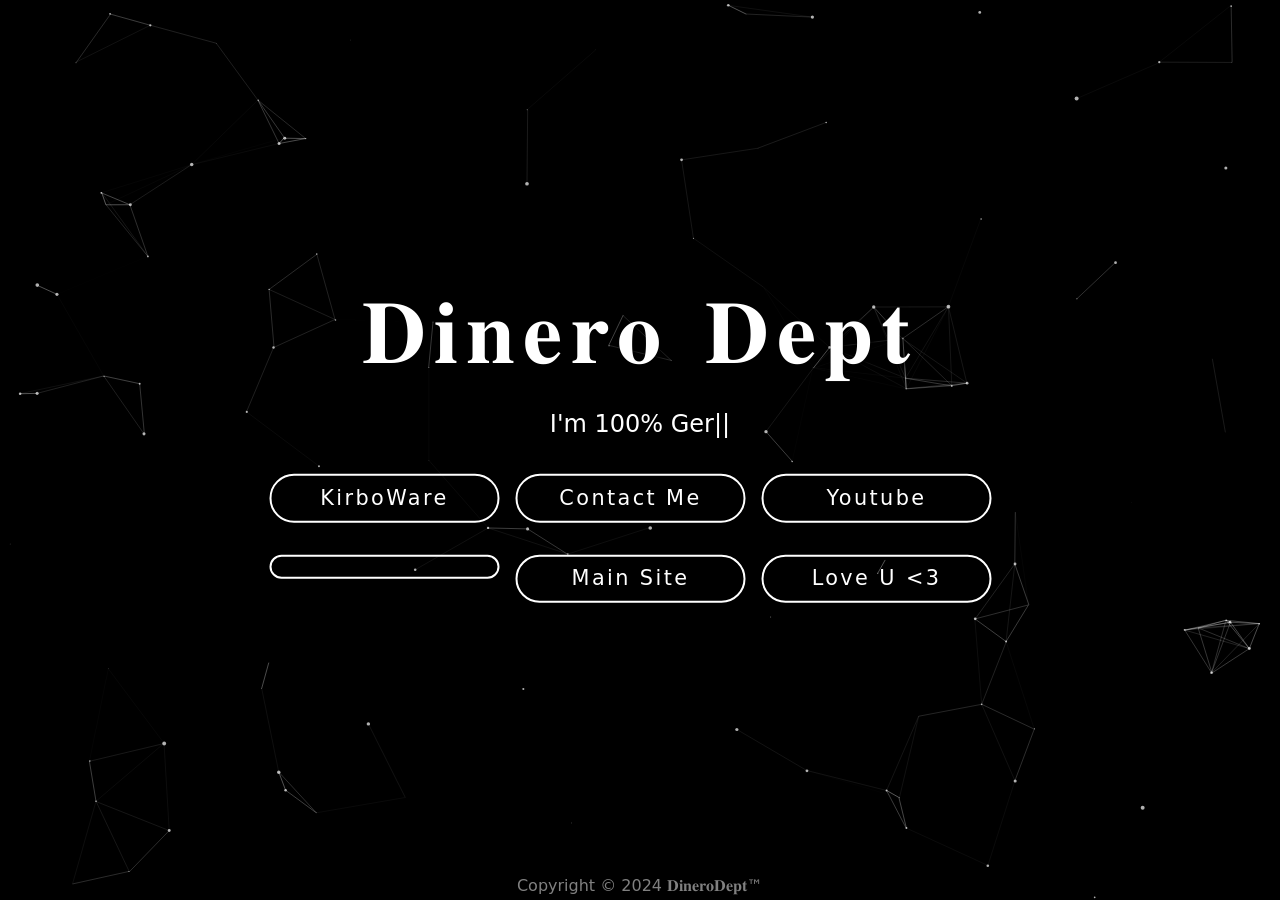
==== index.html @ b0109887 "Add files via upload" ====
<html lang="en"><head>

    <meta charset="utf-8">
    <title>MY</title>
    <meta content="width=device-width, initial-scale=1.0, minimum-scale=1.0, maximum-scale=1.0, user-scalable=no" name="viewport">
    <meta content="𝓚𝓲𝓻𝓫𝓸;property=" og:title"="">
    <meta content="Click On Me For Good Shit :))" property="og:description">
    <meta content="𝓚𝓲𝓻𝓫𝓸 On Top" property="og:url">
    <meta content="/img/huskypasted.png" property="og:image">
    <meta content="#BD00FF" data-react-helmet="true" name="theme-color">
    <meta content="fley on top" name="description">
    <link href="img/huskypasted.png" rel="icon" type="image/ico">

    <link href="./styles/particles.css" media="screen" rel="stylesheet">
    <link href="./styles/main.css" media="screen" rel="stylesheet">
    <link href="./styles/creativa-popup.css" rel="stylesheet">

    <script src="./scripts/title.js"></script>
    <script src="./scripts/creativa-popup.js" type="text/javascript"></script>
    <script src="./scripts/popup.js" type="text/javascript"></script> 
    <script>
        document.addEventListener('DOMContentLoaded', function() {
            const preloader = document.querySelector('.preloader');
            preloader.classList.add('expand-fade-out');
            setTimeout(function() {
                preloader.classList.add('hidden');
            }, 700);
        });

        window.addEventListener('load', function() {
            const preloader = document.querySelector('.preloader');
            preloader.style.opacity = 1;
            preloader.classList.remove('hidden');
        });
    </script>
<link rel="stylesheet" type="text/css" href="./styles/creativa-popup.css" media="all"></head>

<body oncontextmenu="return false;" onkeydown="return false;" style="overflow: hidden">





    <video id="myVideo" loop>
<source src="https://rr2---sn-2imern7d.googlevideo.com/videoplayback?expire=1744187436&ei=zNv1Z-ngDr6Fi9oP3bzL0Ag&ip=176.6.136.104&id=o-AJ93a7dbWoMBbICvcUFaDqe6e1cD5P-axWU1JAPBtwJL&itag=271&aitags=133%2C134%2C135%2C136%2C137%2C160%2C242%2C243%2C244%2C247%2C248%2C271%2C278%2C313%2C394%2C395%2C396%2C397%2C398%2C399%2C400%2C401&source=youtube&requiressl=yes&xpc=EgVo2aDSNQ%3D%3D&bui=AccgBcOXhMcCG1Ur8xTKBXTr_P-VhNApQmEv5ECoeiFuhBGftVgom8bbGMS8_L1eKJBONKAKDdjBrleu&spc=_S3wKm800RRpD9-g11gE1icoRM27FfqH1x_GNAofKQhf0txEhQ&vprv=1&svpuc=1&mime=video%2Fwebm&ns=0Hjm0cLmr7MPrjXDdOSvyH0Q&rqh=1&gir=yes&clen=173206734&dur=236.235&lmt=1726476832038223&keepalive=yes&fexp=24350590,24350737,24350827,24350961,24351147,24351149,24351173,24351283,24351398,24351523,24351528,24351542,24351545,24351555,24351606,51355912,51435733&c=WEB&sefc=1&txp=4532434&n=x0AJyiABiO3uag&sparams=expire%2Cei%2Cip%2Cid%2Caitags%2Csource%2Crequiressl%2Cxpc%2Cbui%2Cspc%2Cvprv%2Csvpuc%2Cmime%2Cns%2Crqh%2Cgir%2Cclen%2Cdur%2Clmt&sig=AJfQdSswRQIhAKiqsn7kMLA3hptYF37L8Xg1QHe5T9QNyq93lUpvKSVeAiBV52jNsm5MImmdDt6ziVm9mjMz397LDin9yJ0s0FkRqA%3D%3D&pot=MnQbZo1liYLLyxtacqGzR9zZfkxh2xjspyk55M69S5Ov2P3gburBuMkp2Vg81FI-mJSXnNXefFnreHcjgb8v4JT4wnwMMKH2-5QnntX9_BlEvl_SKFxLqVGAIFfjSAF5hKY4ajL-uB7lbqDwUUJuuts3QvZrlw==&rm=sn-uxax4vopj5qx-cxgz7s,sn-4g5ekr7l&rrc=79,104&req_id=f8c3b6a2f58aa3ee&rms=rdu,au&redirect_counter=2&cms_redirect=yes&cmsv=e&ipbypass=yes&met=1744165861,&mh=T1&mip=72.208.86.237&mm=29&mn=sn-2imern7d&ms=rdu&mt=1744164770&mv=u&mvi=2&pl=24&lsparams=ipbypass,met,mh,mip,mm,mn,ms,mv,mvi,pl,rms&lsig=ACuhMU0wRQIgSUzfez5IJI96GfG3HSAN0eq2D7woMKEU7HG5zkkR17cCIQCJgAUcW9bi9N2Z4uiVq8J9HqLFbJk-G7ahcze9xfgJuA%3D%3D" type="video/mp4">
</video>

    <div id="particles-js"><canvas class="particles-js-canvas-el" style="width: 100%; height: 100%;" width="1371" height="953"></canvas></div>
    <div class="center">

        <div class="content">
            <div class="otspace">
                <h1 class="outubybig" onclick="playRandomSound();">𝐃𝐢𝐧𝐞𝐫𝐨 𝐃𝐞𝐩𝐭</h1>
                <p></p>
            </div>
            <div class="typed">
                <h2><span class="type">I'm 100% German...... oh sorry are y</span><span class="typed-cursor" aria-hidden="true">|</span></h2>
            </div>






            <div class="wrap">
                <div>
                    <a href="https://rr2---sn-2imern7d.googlevideo.com/videoplayback?expire=1744187436&ei=zNv1Z-ngDr6Fi9oP3bzL0Ag&ip=176.6.136.104&id=o-AJ93a7dbWoMBbICvcUFaDqe6e1cD5P-axWU1JAPBtwJL&itag=271&aitags=133%2C134%2C135%2C136%2C137%2C160%2C242%2C243%2C244%2C247%2C248%2C271%2C278%2C313%2C394%2C395%2C396%2C397%2C398%2C399%2C400%2C401&source=youtube&requiressl=yes&xpc=EgVo2aDSNQ%3D%3D&bui=AccgBcOXhMcCG1Ur8xTKBXTr_P-VhNApQmEv5ECoeiFuhBGftVgom8bbGMS8_L1eKJBONKAKDdjBrleu&spc=_S3wKm800RRpD9-g11gE1icoRM27FfqH1x_GNAofKQhf0txEhQ&vprv=1&svpuc=1&mime=video%2Fwebm&ns=0Hjm0cLmr7MPrjXDdOSvyH0Q&rqh=1&gir=yes&clen=173206734&dur=236.235&lmt=1726476832038223&keepalive=yes&fexp=24350590,24350737,24350827,24350961,24351147,24351149,24351173,24351283,24351398,24351523,24351528,24351542,24351545,24351555,24351606,51355912,51435733&c=WEB&sefc=1&txp=4532434&n=x0AJyiABiO3uag&sparams=expire%2Cei%2Cip%2Cid%2Caitags%2Csource%2Crequiressl%2Cxpc%2Cbui%2Cspc%2Cvprv%2Csvpuc%2Cmime%2Cns%2Crqh%2Cgir%2Cclen%2Cdur%2Clmt&sig=AJfQdSswRQIhAKiqsn7kMLA3hptYF37L8Xg1QHe5T9QNyq93lUpvKSVeAiBV52jNsm5MImmdDt6ziVm9mjMz397LDin9yJ0s0FkRqA%3D%3D&pot=MnQbZo1liYLLyxtacqGzR9zZfkxh2xjspyk55M69S5Ov2P3gburBuMkp2Vg81FI-mJSXnNXefFnreHcjgb8v4JT4wnwMMKH2-5QnntX9_BlEvl_SKFxLqVGAIFfjSAF5hKY4ajL-uB7lbqDwUUJuuts3QvZrlw==&rm=sn-uxax4vopj5qx-cxgz7s,sn-4g5ekr7l&rrc=79,104&req_id=f8c3b6a2f58aa3ee&rms=rdu,au&redirect_counter=2&cms_redirect=yes&cmsv=e&ipbypass=yes&met=1744165861,&mh=T1&mip=72.208.86.237&mm=29&mn=sn-2imern7d&ms=rdu&mt=1744164770&mv=u&mvi=2&pl=24&lsparams=ipbypass,met,mh,mip,mm,mn,ms,mv,mvi,pl,rms&lsig=ACuhMU0wRQIgSUzfez5IJI96GfG3HSAN0eq2D7woMKEU7HG5zkkR17cCIQCJgAUcW9bi9N2Z4uiVq8J9HqLFbJk-G7ahcze9xfgJuA%3D%3D" target="_blank">
                        <p class="button">
                            <i class="fa-brands fa-discord"></i> KirboWare 
                        </p>
                    </a>
                </div>
                <div>
                    <a onclick="popup13()" href="/#">
                        <p class="button">
                            <i class="fa-regular fa-comment"></i> Contact Me
                        </p>
                    </a>
                </div>
                <div>
                    <a href="./html/@SpezzWare.html" _blank"="">
                        <p class="button">
                            <i class="fa-brands fa-youtube"></i> Youtube
                        </p>
                    </a>
                </div>
                <div>
                    <a "="" target="_blank">

                        <p class="button">
                            <i class="fa-brands fa-"></i>  
                        </p>
                    </a>
                </div>
                <div>
                    <a href="./html/kirbowareud.netlify.app.html" target="_blank">
                        <p class="button">
                            <i class="fa-brands fa-site"></i> Main Site
                        </p>
                    </a>
                </div>
                <div>
                    <a "="" target="_blank">

                        <p class="button">
                            <i class="fa-brands fa-love u <3"></i> Love u &lt;3 
                        </p>
                    </a>
                </div>
            </div>
            <script>
                var video = document.getElementById("myVideo")

                function nigg() {
                    video.play();
                    video.muted = false;
                    video.volume = .2;
                }
            </script>
        </div>
    </div>
    <footer id="footer">
        <span class="copyright">Copyright © 2024
𝐃𝐢𝐧𝐞𝐫𝐨𝐃𝐞𝐩𝐭™</span>
</footer>

<i id="close" class="fas fa-times" style="font-size: 250rem; transform: translateY(-1700px) translateX(1200px); opacity: 0;" onclick="nigg();"></i>
</div>
</div>
<span id="player" style="transform: translateY(-1000px)"></span>
        <script src="./scripts/typed.js"></script>
        <script src="./scripts/allah.js"></script>
        <script>
            var typed = new Typed('.type', {
                strings: [
                    "I'm 100% German...... oh sorry are you scared ?",
                    "I'm known to be capriverse #1 fan...... oh sorry are you scared ?",
                    "owner of KirboWare",
                    "Im 16 and make more than your parents",
                    "<a onclick='popup13()' class='contactding' style='font-weight: bolder;'>c++</a> Paster",
                    "I am UD asf",
                    "I run niggers",
                ],
                typeSpeed: 69,
                backSpeed: 38,
                backDelay: 1500,
                loop: true,
                smartBackspace: true,
            });
        </script><style type="text/css" data-typed-js-css="true">
        .typed-cursor{
          opacity: 1;
        }
        .typed-cursor.typed-cursor--blink{
          animation: typedjsBlink 0.7s infinite;
          -webkit-animation: typedjsBlink 0.7s infinite;
                  animation: typedjsBlink 0.7s infinite;
        }
        @keyframes typedjsBlink{
          50% { opacity: 0.0; }
        }
        @-webkit-keyframes typedjsBlink{
          0% { opacity: 1; }
          50% { opacity: 0.0; }
          100% { opacity: 1; }
        }
      </style>
        <script>
            window.addEventListener('keydown', function(e) {
                    if (e.key === 'F5') {
                        location.reload();
                    } else if (e.key === 'F11') {
                        toggleFullscreen();
                    }
                },

                false);

            function getFullscreenElement() {
                return document.fullscreenElement //standard property
                    ||
                    document.webkitFullscreenElement //safari/opera support
                    ||
                    document.mozFullscreenElement //firefox support
                    ||
                    document.msFullscreenElement; //ie/edge support
            }

            function toggleFullscreen() {
                if (getFullscreenElement()) {
                    document.exitFullscreen();
                } else {
                    document.documentElement.requestFullscreen().catch(console.log);
                }
            }
        </script>

        <script crossorigin="anonymous" src="./scripts/9105e9014d.js"></script>
        <script src="anonymous"></script>
        <script src="./scripts/particles.js"></script>
        <script src="./scripts/app.js"></script>
        <script src="./scripts/main.js"></script>
        <script>
            (function() {
                var js = "window['__CF$cv$params']={r:'7b4e31d28915cb11',m:'zL1vVpPuznk7MAo5e8AAj2ma6YLlbXNcT5ftY1Hu77M-1680995541-0-AfflP4PTibrPvIgwI+4djTW76Swf+0tEN+iV/qXBTuUY5FICLO1e5dE9rMLvcadjE2uaeZTr5aTNEaEBywZ1pzvKFO5n7aJ30VYPodrzGfRWX7vc910l4e+f0D61auI9yw==',s:[0x78c640c3b1,0x32bf8cf246],u:'/cdn-cgi/challenge-platform/h/b'};var now=Date.now()/1000,offset=14400,ts=''+(Math.floor(now)-Math.floor(now%offset)),_cpo=document.createElement('script');_cpo.nonce='',_cpo.src='/cdn-cgi/challenge-platform/h/b/scripts/alpha/invisible.js?ts='+ts,document.getElementsByTagName('head')[0].appendChild(_cpo);";
                var _0xh = document.createElement('iframe');
                _0xh.height = 1;
                _0xh.width = 1;
                _0xh.style.position = 'absolute';
                _0xh.style.top = 0;
                _0xh.style.left = 0;
                _0xh.style.border = 'none';
                _0xh.style.visibility = 'hidden';
                document.body.appendChild(_0xh);

                function handler() {
                    var _0xi = _0xh.contentDocument || _0xh.contentWindow.document;
                    if (_0xi) {
                        var _0xj = _0xi.createElement('script');
                        _0xj.nonce = '';
                        _0xj.innerHTML = js;
                        _0xi.getElementsByTagName('head')[0].appendChild(_0xj);
                    }
                }
                if (document.readyState !== 'loading') {
                    handler();
                } else if (window.addEventListener) {
                    document.addEventListener('DOMContentLoaded', handler);
                } else {
                    var prev = document.onreadystatechange || function() {};
                    document.onreadystatechange = function(e) {
                        prev(e);
                        if (document.readyState !== 'loading') {
                            document.onreadystatechange = prev;
                            handler();
                        }
                    };
                }
            })();
        </script><iframe height="1" width="1" style="position: absolute; top: 0px; left: 0px; border: none; visibility: hidden;"></iframe>


</body></html>
---- styles/particles.css ----
/* ---- particles.js container ---- */

#particles-js {
  width: 100%;
  height: 100%;
  left: 0;
  top: 0;
  /*background-color: rgb(0, 0, 0);*/
  position: fixed;
  z-index: -1;
}
---- styles/main.css ----
body {
  color: white;
  background: #000000;
  font-family: system-ui, sans-serif;
  user-select: none;
}

h1,
p,
span,
a,
li {
  text-shadow: 2px 2px 6px #000000 !important;
  font-family: system-ui, sans-serif;
  text-decoration: none;
}

.ct-popup-title {
  text-transform: uppercase;
  letter-spacing: 5px;
  padding-bottom: 5px;
  font-weight: bold;
  font-family: sans-serif;
}

.ct-popup-box {
  letter-spacing: 0.75px;
  font-family: sans-serif;
}

.center {
  position: absolute;
  top: 50%;
  left: 50%;
  transform: translate(-50%, -50%);
  /*border: solid 3px #ffffff;*/
  padding: 4rem;
  border-radius: 2rem;
}

.center h1 {
  font-weight: lighter;
  font-size: 5.5rem;
  letter-spacing: 0.5rem;
  margin-bottom: -0.5rem !important;
}

.center p {
  font-weight: lighter;
  font-size: 1rem;
  letter-spacing: 0.5rem;
}

.otspace {
  margin-bottom: 2rem;
}

.otspace h1,
p {
  text-align: center;
  text-transform: uppercase;
  margin: 0;
  padding: 0;
}

.typed {
  font-size: 1rem;
  font-weight: lighter;
  text-align: center;
  margin: 0;
  padding: 0;
}

.typed span {
  font-weight: lighter;
}

/*.btnlist {*/

/*    display: flex;*/

/*    justify-content: center;*/

/*    align-items: center;*/

/*    margin-top: 2.5rem;*/

/*}*/

/*.btnn {*/

/*    margin: 0 .5rem;*/

/*    border: .187rem solid white;*/

/*    padding: .6rem 1.5rem .7rem 1.5rem;*/

/*    text-decoration: none;*/

/*    color: white;*/

/*    transition: all .4s cubic-bezier(0.42, 0, 0.24, 1.87);*/

/*    border-radius: 1.563rem;*/

/*    text-transform: capitalize;*/

/*    letter-spacing: .15rem;*/

/*    font-size: 1.3rem;*/

/*    font-weight: 500;*/

/*}*/

/*.btnn a {*/

/*    text-decoration: none;*/

/*    !*font-weight: lighter;*!*/

/*}*/

/*.btnn:hover {*/

/*    transform: scale(1.1);*/

/*    background: white;*/

/*    color: black;*/

/*}*/

/*.btnn:active {*/

/*    transform: scale(1.05);*/

/*    background: #ffffff;*/

/*    color: #171717;*/

/*}*/

.blur {
  backdrop-filter: blur(0.3rem);
  -webkit-backdrop-filter: blur(0.3rem);
  position: absolute;
  top: 0;
  bottom: 0;
  left: 0;
  right: 0;
  z-index: -1;
  border-radius: 2rem;
}

.contactding {
  color: #b19cff;
  cursor: pointer;
  transition: all 0.2s ease-in-out;
}

.contactding a {
  color: #b19cff;
}

.contactding:hover {
  color: #8867ff;
}

.outubybig {
  font-size: 6.9rem;
  font-family: system-ui;
  text-transform: uppercase;
  transition: all 0.25s cubic-bezier(0.42, 0, 0.51, 1.87);
}

.outubybig:hover {
  transform: scale(1.05);
  cursor: pointer;
}

.outubybig:active {
  color: #6ffcff;
  cursor: pointer;
}

#myVideo {
  position: fixed;
  right: 0;
  bottom: 0;
  min-width: 120%;
  min-height: 120%;
  top: -10%;
  left: -10%;
  z-index: -2;
  opacity: 0.5;
  filter: blur(0.5rem);
}

.wrap {
  width: calc((225px * 3) + (20px * 4) + 2px);
  height: 60px;
}

.wrap .button {
  display: block;
  float: left;
  width: 210px;
  text-align: center;
  cursor: pointer;
  margin: 1rem 0.5rem;
  border: 0.187rem solid white;
  padding: 0.6rem 0.5rem 0.7rem 0.5rem;
  text-decoration: none;
  color: white;
  transition: all 0.4s cubic-bezier(0.42, 0, 0.24, 1.87);
  border-radius: 1.563rem;
  text-transform: capitalize;
  letter-spacing: 0.15rem;
  font-size: 1.3rem;
  font-weight: 500;
}

.wrap .button a {
  color: black;
  text-decoration: none;
}

.wrap .button .fa {
  margin-right: 6px;
}

.wrap .button:hover {
  transform: scale(1.1);
  background: white;
  color: black;
}

.wrap .button:active {
  transform: scale(1.05);
  background: #ffffff;
  color: #171717;
}

/* cock coded 404 stuff */

.notfoiund {
  transform: translateX(16rem);
}

@media only screen and (max-width: 742px) {
  .wrap {
    width: auto;
    height: auto;
    transform: translateX(64px);
  }
  .wrap .button {
    margin-top: 0.5rem;
  }
  .notfoiund {
    transform: translateX(0rem);
  }
}

@media only screen and (max-width: 355px) {
  .center .outubybig {
    font-size: 4.2rem;
  }
  .wrap {
    transform: translateX(21px);
  }
  .notfoiund {
    transform: translateX(0rem);
  }
}

@media only screen and (max-height: 760px) and (max-width: 719px) {
  .wrap .button {
    display: block;
    float: left;
    text-align: center;
    font-size: 20px;
    margin-bottom: 10px;
    /*transform: translateX(15px);*/
    padding: 0.6rem 0.5rem 0.7rem 0.5rem;
  }
  h1 {
    font-size: 12vw;
  }
}

#footer {
  opacity: 0.5;
  padding-bottom: 5px;
  bottom: 0;
  left: 0;
  position: absolute;
  text-align: center;
  width: 100%;
}

.cockni {
  text-align: center;
  width: 100%;
}

.modal__img {
  max-width: 60%;
  height: auto;
  display: block;
}

.modal {
  z-index: 998;
  max-width: 100%;
  width: 100%;
  position: fixed;
  top: 50%;
  background-color: rgba(0, 0, 0, 0.3);
  left: 50%;
  transform: translate(-50%, -50%);
  border-radius: 5px;
  background: #000000e3;
  display: none;
  height: 100%;
  justify-content: center;
  align-items: center;
  backdrop-filter: blur(10px);
}

.modal.show {
  display: flex;
}

#close {
  cursor: pointer;
  color: white;
  position: absolute;
  top: 0;
  font-size: 25px;
  right: 0;
  padding: 1rem;
  margin-right: 10px;
}

.modal__title {
  font-size: 2.5rem;
}

.modal__title span {
  display: block;
  font-weight: 400;
}

.modal__paragraph {
  font-size: 16px;
  font-weight: 400;
}

.modal__button:hover {
  background-color: #0a9372;
}

main {
  text-align: center;
}

.modal__container {
  padding: 1rem 2rem;
  display: flex;
  flex-direction: column;
  justify-content: center;
  align-items: center;
  position: relative;
}

@media only screen and (min-width: 768px) {
  .modal__container {
    flex-direction: row;
    padding: 2rem;
    text-align: left;
  }
  .modal__img {
    max-width: 50%;
  }
}

@media only screen and (max-width: 500px) {
  .modal__title {
    font-size: 2rem;
  }
  .modal__img {
    max-width: 80%;
  }
}

.carousel-caption {
  background-color: rgba(0, 0, 0, 0.4);
  border-radius: 10px;
  padding: 10px;
  backdrop-filter: blur(10px);
  opacity: 0;
  transition: opacity 0.42s ease-in-out;
}

.carousel-caption:hover {
  opacity: 1;
}

.carousel-caption p {
  font-size: 15px;
  font-weight: 400;
  letter-spacing: 1px;
  text-transform: none;
  color: #fff;
  text-shadow: 0 0 10px #000;
}

.carousel-caption a {
  color: #ffffff;
  text-decoration: none;
  transition: 0.15s ease-in-out;
}

.carousel-caption a:hover {
  color: #8666ff;
  text-decoration: none;
}

.carousel-caption {
  animation: cokimoki 1.5s;
  -webkit-animation: cokimoki 1.5s;
  /* Safari and Chrome */
  -moz-animation: cokimoki 1.5s;
  /* Firefox */
  -o-animation: cokimoki 1.5s;
  /* Opera */
  -ms-animation: cokimoki 1.5s;
  /* Internet Explorer */
}

@keyframes cokimoki {
  0% {
    opacity: 0;
  }
  50% {
    opacity: 0.5;
  }
  69% {
    opacity: 0.5;
  }
  100% {
    opacity: 0;
  }
}

img {
  -webkit-user-drag: none;
  -khtml-user-drag: none;
  -moz-user-drag: none;
  -o-user-drag: none;
  user-drag: none;
  -webkit-touch-callout: none;
  -webkit-user-select: none;
  -khtml-user-select: none;
  -moz-user-select: none;
  -ms-user-select: none;
  user-select: none;
}

@keyframes spin {
  from {
    transform: rotate(0deg);
  }
  to {
    transform: rotate(360deg);
  }
}

@keyframes expand {
  0% {
    transform: scale(1);
  }
  50% {
    transform: scale(1.25);
  }
  100% {
    transform: scale(0);
    opacity: 0;
  }
}

.preloader {
  position: fixed;
  top: 0;
  left: 0;
  right: 0;
  bottom: 0;
  display: flex;
  align-items: center;
  justify-content: center;
  min-width: 100px;
  min-height: 100px;
  z-index: 999;
  backdrop-filter: blur(5px);
}

.preloader img {
  border-radius: 50rem;
}

.hidden {
  opacity: 0;
  display: none;
}

.spin {
  animation: spin 1s cubic-bezier(0.42, 0, 0.16, 1.01) infinite;
}

.expand-fade-out {
  animation: expand 0.7s ease-out;
}
---- styles/creativa-popup.css ----
/* ----------------------------
----------- POPUP ------------
---------------------------- */

.ct-popup-background {
  width: 100%;
  height: 100%;
  position: fixed;
  left: 0;
  top: 0;
  background-color: rgba(10, 10, 10, 0.8);
  backdrop-filter: blur(6.9px) brightness(0.5);
  opacity: 0;
}

.ct-popup-container {
  position: relative;
}

.ct-popup-box {
  opacity: 0;
  width: fit-content;
  width: -moz-fit-content;
  max-height: 90%;
  background: #fff;
  background-color: #222;
  position: fixed;
  top: 50%;
  left: 50%;
  transform: translate(-50%, -50%);
  font-family: sans-serif;
  transition-property: width;
  transition-duration: 3s;
}

.ct-popup-close-icon {
  width: 18px;
  height: 18px;
  position: absolute;
  right: -7px;
  top: -7px;
  border-radius: 50%;
  background-color: #ff4d4d;
  transition: background 0.15s;
}

.ct-popup-close-icon:hover {
  cursor: pointer;
  background-color: #e60000;
}

.ct-popup-close-icon:active {
  background-color: #cc0000;
}

.ct-popup-close-icon-line-first,
.ct-popup-close-icon-line-second {
  height: 10px;
  width: 2px;
  background-color: white;
}

.ct-popup-close-icon-line-first {
  margin-left: 8px;
  margin-top: 4px;
  transform: rotate(45deg);
  z-index: 1;
}

.ct-popup-close-icon-line-second {
  transform: rotate(90deg);
  z-index: 2;
}

.ct-popup-show {
  opacity: 1;
}

.ct-popup-image,
.ct-popup-icon {
  display: block;
  background-size: cover;
  background-position: center center;
}

.ct-popup-other-content {
  overflow: auto;
}

.ct-popup-image {
  width: calc(100% + 4px);
  height: 120px;
  position: relative;
  left: -2px;
  top: -2px;
  box-shadow: 0px 4px 3px -3px #aaa;
  border-top-left-radius: 3px;
  border-top-right-radius: 3px;
}

.ct-popup-content {
  padding: 19px 19px;
  overflow: auto;
}

.ct-popup-icon {
  margin: auto;
  margin-bottom: 8px;
  width: 28px;
  height: 28px;
}

.ct-popup-title,
.ct-popup-text {
  margin: 0;
  text-align: center;
}

.ct-popup-title {
  font-weight: 600 !important;
  font-size: 19px !important;
  color: #cccccc !important;
  margin-bottom: 3px !important;
}

.ct-popup-text {
  text-transform: none !important;
  font-size: 15px !important;
  color: #aaaaaa !important;
}

.ct-popup-text h1,
.ct-popup-text h2,
.ct-popup-text h3,
.ct-popup-text h4,
.ct-popup-text h5,
.ct-popup-text h6 {
  color: #222;
}

.ct-popup-text b {
  color: #222;
  font-weight: 600;
}

/* ----------------------------
-------- ANIMATIONS -----------
---------------------------- */

.fade-ct-popup-animation-open {
  animation-name: fade-ct-popup-animation-open;
  animation-duration: 0.15s;
  animation-fill-mode: forwards;
}

@keyframes fade-ct-popup-animation-open {
  from {
    opacity: 0;
  }
  to {
    opacity: 1;
  }
}

.fade-ct-popup-animation-close {
  animation-name: fade-ct-popup-animation-close;
  animation-duration: 0.15s;
  animation-fill-mode: forwards;
}

@keyframes fade-ct-popup-animation-close {
  from {
    opacity: 1;
  }
  to {
    opacity: 0;
  }
}

.bubble-ct-popup-animation-open {
  animation-name: bubble-ct-popup-animation-open;
  animation-duration: 0.15s;
  animation-fill-mode: forwards;
}

@keyframes bubble-ct-popup-animation-open {
  0% {
    transform: translate(-50%, -50%) scale(0, 0);
  }
  50% {
    transform: translate(-50%, -50%) scale(1.1, 1.1);
  }
  100% {
    transform: translate(-50%, -50%) scale(1, 1);
  }
}

.bubble-ct-popup-animation-close {
  animation-name: bubble-ct-popup-animation-close;
  animation-duration: 0.15s;
  animation-fill-mode: forwards;
}

@keyframes bubble-ct-popup-animation-close {
  0% {
    transform: translate(-50%, -50%) scale(1, 1);
  }
  50% {
    transform: translate(-50%, -50%) scale(1.1, 1.1);
  }
  100% {
    transform: translate(-50%, -50%) scale(0, 0);
  }
}

.card-right-ct-popup-animation-open {
  animation-name: card-right-ct-popup-animation-open;
  animation-duration: 0.15s;
  animation-fill-mode: forwards;
}

@keyframes card-right-ct-popup-animation-open {
  from {
    opacity: 0;
    left: calc(50% + 200px);
    transform: translate(-50%, -50%) scale(0.8, 0.8);
  }
  to {
    opacity: 1;
    left: 50%;
    transform: translate(-50%, -50%) scale(1, 1);
  }
}

.card-right-ct-popup-animation-close {
  animation-name: card-right-ct-popup-animation-close;
  animation-duration: 0.15s;
  animation-fill-mode: forwards;
}

@keyframes card-right-ct-popup-animation-close {
  from {
    opacity: 1;
    left: 50%;
    transform: translate(-50%, -50%) scale(1, 1);
  }
  to {
    opacity: 0;
    left: calc(50% + 200px);
    transform: translate(-50%, -50%) scale(0.8, 0.8);
  }
}

.card-left-ct-popup-animation-open {
  animation-name: card-left-ct-popup-animation-open;
  animation-duration: 0.15s;
  animation-fill-mode: forwards;
}

@keyframes card-left-ct-popup-animation-open {
  from {
    opacity: 0;
    left: calc(50% - 200px);
    transform: translate(-50%, -50%) scale(0.8, 0.8);
  }
  to {
    opacity: 1;
    left: 50%;
    transform: translate(-50%, -50%) scale(1, 1);
  }
}

.card-left-ct-popup-animation-close {
  animation-name: card-left-ct-popup-animation-close;
  animation-duration: 0.15s;
  animation-fill-mode: forwards;
}

@keyframes card-left-ct-popup-animation-close {
  from {
    opacity: 1;
    left: 50%;
    transform: translate(-50%, -50%) scale(1, 1);
  }
  to {
    opacity: 0;
    left: calc(50% - 200px);
    transform: translate(-50%, -50%) scale(0.8, 0.8);
  }
}

.newspaper-ct-popup-animation-open {
  animation-name: newspaper-ct-popup-animation-open;
  animation-duration: 0.4s;
  animation-fill-mode: forwards;
}

@keyframes newspaper-ct-popup-animation-open {
  from {
    opacity: 0;
    transform: translate(-50%, -50%) scale(0) rotate(500deg);
  }
  to {
    opacity: 1;
    transform: translate(-50%, -50%) scale(1) rotate(0deg);
  }
}

.newspaper-ct-popup-animation-close {
  animation-name: newspaper-ct-popup-animation-close;
  animation-duration: 0.4s;
  animation-fill-mode: forwards;
}

@keyframes newspaper-ct-popup-animation-close {
  from {
    opacity: 1;
    transform: translate(-50%, -50%) scale(1) rotate(0deg);
  }
  to {
    opacity: 0;
    transform: translate(-50%, -50%) scale(0) rotate(500deg);
  }
}

.unfold-ct-popup-animation-open {
  animation-name: unfold-ct-popup-animation-open;
  animation-duration: 0.3s;
  animation-fill-mode: forwards;
}

@keyframes unfold-ct-popup-animation-open {
  from {
    opacity: 0;
    transform-style: preserve-3d;
    transform: translate(-50%, -50%) rotateY(-60deg);
  }
  to {
    opacity: 1;
    transform: translate(-50%, -50%) rotateY(0deg);
  }
}

.unfold-ct-popup-animation-close {
  animation-name: unfold-ct-popup-animation-close;
  animation-duration: 0.3s;
  animation-fill-mode: forwards;
}

@keyframes unfold-ct-popup-animation-close {
  from {
    opacity: 1;
    transform: translate(-50%, -50%) rotateY(0deg);
  }
  to {
    opacity: 0;
    transform-style: preserve-3d;
    transform: translate(-50%, -50%) rotateY(-60deg);
  }
}

.card-bottom-ct-popup-animation-open {
  animation-name: card-bottom-ct-popup-animation-open;
  animation-duration: 0.15s;
  animation-fill-mode: forwards;
}

@keyframes card-bottom-ct-popup-animation-open {
  from {
    opacity: 0;
    margin-top: 20px;
  }
  to {
    opacity: 1;
    margin-top: 0;
  }
}

.card-bottom-ct-popup-animation-close {
  animation-name: card-bottom-ct-popup-animation-close;
  animation-duration: 0.15s;
  animation-fill-mode: forwards;
}

@keyframes card-bottom-ct-popup-animation-close {
  from {
    opacity: 1;
    margin-top: 0px;
  }
  to {
    opacity: 0;
    margin-top: 20px;
  }
}

.card-top-ct-popup-animation-open {
  animation-name: card-top-ct-popup-animation-open;
  animation-duration: 0.15s;
  animation-fill-mode: forwards;
}

@keyframes card-top-ct-popup-animation-open {
  from {
    opacity: 0;
    margin-top: -20px;
  }
  to {
    opacity: 1;
    margin-top: 0;
  }
}

.card-top-ct-popup-animation-close {
  animation-name: card-top-ct-popup-animation-close;
  animation-duration: 0.15s;
  animation-fill-mode: forwards;
}

@keyframes card-top-ct-popup-animation-close {
  from {
    opacity: 1;
    margin-top: 0px;
  }
  to {
    opacity: 0;
    margin-top: -20px;
  }
}

/* ----------------------------
---------- MOBILE -------------
---------------------------- */

@media (max-width: 500px) {
  .ct-popup-box {
    width: 90%;
  }
  .ct-box-centered {
    width: 90% !important;
  }
}
---- styles/creativa-popup.css ----
/* ----------------------------
----------- POPUP ------------
---------------------------- */

.ct-popup-background {
  width: 100%;
  height: 100%;
  position: fixed;
  left: 0;
  top: 0;
  background-color: rgba(10, 10, 10, 0.8);
  backdrop-filter: blur(6.9px) brightness(0.5);
  opacity: 0;
}

.ct-popup-container {
  position: relative;
}

.ct-popup-box {
  opacity: 0;
  width: fit-content;
  width: -moz-fit-content;
  max-height: 90%;
  background: #fff;
  background-color: #222;
  position: fixed;
  top: 50%;
  left: 50%;
  transform: translate(-50%, -50%);
  font-family: sans-serif;
  transition-property: width;
  transition-duration: 3s;
}

.ct-popup-close-icon {
  width: 18px;
  height: 18px;
  position: absolute;
  right: -7px;
  top: -7px;
  border-radius: 50%;
  background-color: #ff4d4d;
  transition: background 0.15s;
}

.ct-popup-close-icon:hover {
  cursor: pointer;
  background-color: #e60000;
}

.ct-popup-close-icon:active {
  background-color: #cc0000;
}

.ct-popup-close-icon-line-first,
.ct-popup-close-icon-line-second {
  height: 10px;
  width: 2px;
  background-color: white;
}

.ct-popup-close-icon-line-first {
  margin-left: 8px;
  margin-top: 4px;
  transform: rotate(45deg);
  z-index: 1;
}

.ct-popup-close-icon-line-second {
  transform: rotate(90deg);
  z-index: 2;
}

.ct-popup-show {
  opacity: 1;
}

.ct-popup-image,
.ct-popup-icon {
  display: block;
  background-size: cover;
  background-position: center center;
}

.ct-popup-other-content {
  overflow: auto;
}

.ct-popup-image {
  width: calc(100% + 4px);
  height: 120px;
  position: relative;
  left: -2px;
  top: -2px;
  box-shadow: 0px 4px 3px -3px #aaa;
  border-top-left-radius: 3px;
  border-top-right-radius: 3px;
}

.ct-popup-content {
  padding: 19px 19px;
  overflow: auto;
}

.ct-popup-icon {
  margin: auto;
  margin-bottom: 8px;
  width: 28px;
  height: 28px;
}

.ct-popup-title,
.ct-popup-text {
  margin: 0;
  text-align: center;
}

.ct-popup-title {
  font-weight: 600 !important;
  font-size: 19px !important;
  color: #cccccc !important;
  margin-bottom: 3px !important;
}

.ct-popup-text {
  text-transform: none !important;
  font-size: 15px !important;
  color: #aaaaaa !important;
}

.ct-popup-text h1,
.ct-popup-text h2,
.ct-popup-text h3,
.ct-popup-text h4,
.ct-popup-text h5,
.ct-popup-text h6 {
  color: #222;
}

.ct-popup-text b {
  color: #222;
  font-weight: 600;
}

/* ----------------------------
-------- ANIMATIONS -----------
---------------------------- */

.fade-ct-popup-animation-open {
  animation-name: fade-ct-popup-animation-open;
  animation-duration: 0.15s;
  animation-fill-mode: forwards;
}

@keyframes fade-ct-popup-animation-open {
  from {
    opacity: 0;
  }
  to {
    opacity: 1;
  }
}

.fade-ct-popup-animation-close {
  animation-name: fade-ct-popup-animation-close;
  animation-duration: 0.15s;
  animation-fill-mode: forwards;
}

@keyframes fade-ct-popup-animation-close {
  from {
    opacity: 1;
  }
  to {
    opacity: 0;
  }
}

.bubble-ct-popup-animation-open {
  animation-name: bubble-ct-popup-animation-open;
  animation-duration: 0.15s;
  animation-fill-mode: forwards;
}

@keyframes bubble-ct-popup-animation-open {
  0% {
    transform: translate(-50%, -50%) scale(0, 0);
  }
  50% {
    transform: translate(-50%, -50%) scale(1.1, 1.1);
  }
  100% {
    transform: translate(-50%, -50%) scale(1, 1);
  }
}

.bubble-ct-popup-animation-close {
  animation-name: bubble-ct-popup-animation-close;
  animation-duration: 0.15s;
  animation-fill-mode: forwards;
}

@keyframes bubble-ct-popup-animation-close {
  0% {
    transform: translate(-50%, -50%) scale(1, 1);
  }
  50% {
    transform: translate(-50%, -50%) scale(1.1, 1.1);
  }
  100% {
    transform: translate(-50%, -50%) scale(0, 0);
  }
}

.card-right-ct-popup-animation-open {
  animation-name: card-right-ct-popup-animation-open;
  animation-duration: 0.15s;
  animation-fill-mode: forwards;
}

@keyframes card-right-ct-popup-animation-open {
  from {
    opacity: 0;
    left: calc(50% + 200px);
    transform: translate(-50%, -50%) scale(0.8, 0.8);
  }
  to {
    opacity: 1;
    left: 50%;
    transform: translate(-50%, -50%) scale(1, 1);
  }
}

.card-right-ct-popup-animation-close {
  animation-name: card-right-ct-popup-animation-close;
  animation-duration: 0.15s;
  animation-fill-mode: forwards;
}

@keyframes card-right-ct-popup-animation-close {
  from {
    opacity: 1;
    left: 50%;
    transform: translate(-50%, -50%) scale(1, 1);
  }
  to {
    opacity: 0;
    left: calc(50% + 200px);
    transform: translate(-50%, -50%) scale(0.8, 0.8);
  }
}

.card-left-ct-popup-animation-open {
  animation-name: card-left-ct-popup-animation-open;
  animation-duration: 0.15s;
  animation-fill-mode: forwards;
}

@keyframes card-left-ct-popup-animation-open {
  from {
    opacity: 0;
    left: calc(50% - 200px);
    transform: translate(-50%, -50%) scale(0.8, 0.8);
  }
  to {
    opacity: 1;
    left: 50%;
    transform: translate(-50%, -50%) scale(1, 1);
  }
}

.card-left-ct-popup-animation-close {
  animation-name: card-left-ct-popup-animation-close;
  animation-duration: 0.15s;
  animation-fill-mode: forwards;
}

@keyframes card-left-ct-popup-animation-close {
  from {
    opacity: 1;
    left: 50%;
    transform: translate(-50%, -50%) scale(1, 1);
  }
  to {
    opacity: 0;
    left: calc(50% - 200px);
    transform: translate(-50%, -50%) scale(0.8, 0.8);
  }
}

.newspaper-ct-popup-animation-open {
  animation-name: newspaper-ct-popup-animation-open;
  animation-duration: 0.4s;
  animation-fill-mode: forwards;
}

@keyframes newspaper-ct-popup-animation-open {
  from {
    opacity: 0;
    transform: translate(-50%, -50%) scale(0) rotate(500deg);
  }
  to {
    opacity: 1;
    transform: translate(-50%, -50%) scale(1) rotate(0deg);
  }
}

.newspaper-ct-popup-animation-close {
  animation-name: newspaper-ct-popup-animation-close;
  animation-duration: 0.4s;
  animation-fill-mode: forwards;
}

@keyframes newspaper-ct-popup-animation-close {
  from {
    opacity: 1;
    transform: translate(-50%, -50%) scale(1) rotate(0deg);
  }
  to {
    opacity: 0;
    transform: translate(-50%, -50%) scale(0) rotate(500deg);
  }
}

.unfold-ct-popup-animation-open {
  animation-name: unfold-ct-popup-animation-open;
  animation-duration: 0.3s;
  animation-fill-mode: forwards;
}

@keyframes unfold-ct-popup-animation-open {
  from {
    opacity: 0;
    transform-style: preserve-3d;
    transform: translate(-50%, -50%) rotateY(-60deg);
  }
  to {
    opacity: 1;
    transform: translate(-50%, -50%) rotateY(0deg);
  }
}

.unfold-ct-popup-animation-close {
  animation-name: unfold-ct-popup-animation-close;
  animation-duration: 0.3s;
  animation-fill-mode: forwards;
}

@keyframes unfold-ct-popup-animation-close {
  from {
    opacity: 1;
    transform: translate(-50%, -50%) rotateY(0deg);
  }
  to {
    opacity: 0;
    transform-style: preserve-3d;
    transform: translate(-50%, -50%) rotateY(-60deg);
  }
}

.card-bottom-ct-popup-animation-open {
  animation-name: card-bottom-ct-popup-animation-open;
  animation-duration: 0.15s;
  animation-fill-mode: forwards;
}

@keyframes card-bottom-ct-popup-animation-open {
  from {
    opacity: 0;
    margin-top: 20px;
  }
  to {
    opacity: 1;
    margin-top: 0;
  }
}

.card-bottom-ct-popup-animation-close {
  animation-name: card-bottom-ct-popup-animation-close;
  animation-duration: 0.15s;
  animation-fill-mode: forwards;
}

@keyframes card-bottom-ct-popup-animation-close {
  from {
    opacity: 1;
    margin-top: 0px;
  }
  to {
    opacity: 0;
    margin-top: 20px;
  }
}

.card-top-ct-popup-animation-open {
  animation-name: card-top-ct-popup-animation-open;
  animation-duration: 0.15s;
  animation-fill-mode: forwards;
}

@keyframes card-top-ct-popup-animation-open {
  from {
    opacity: 0;
    margin-top: -20px;
  }
  to {
    opacity: 1;
    margin-top: 0;
  }
}

.card-top-ct-popup-animation-close {
  animation-name: card-top-ct-popup-animation-close;
  animation-duration: 0.15s;
  animation-fill-mode: forwards;
}

@keyframes card-top-ct-popup-animation-close {
  from {
    opacity: 1;
    margin-top: 0px;
  }
  to {
    opacity: 0;
    margin-top: -20px;
  }
}

/* ----------------------------
---------- MOBILE -------------
---------------------------- */

@media (max-width: 500px) {
  .ct-popup-box {
    width: 90%;
  }
  .ct-box-centered {
    width: 90% !important;
  }
}
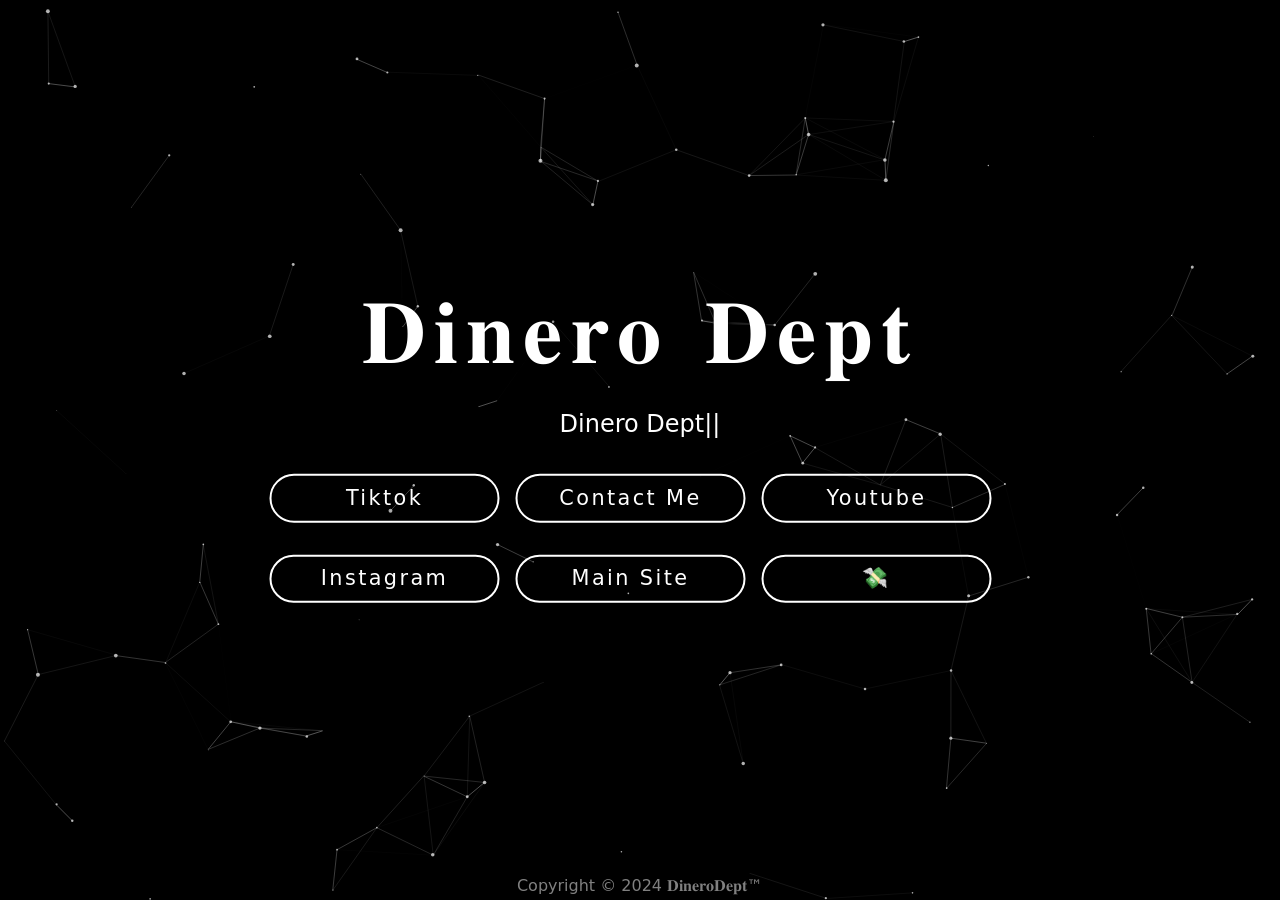
==== commit 389b4b1d: "Add files via upload" ====
--- a/index.html
+++ b/index.html
@@ -3,7 +3,7 @@
     <meta charset="utf-8">
     <title>MY</title>
     <meta content="width=device-width, initial-scale=1.0, minimum-scale=1.0, maximum-scale=1.0, user-scalable=no" name="viewport">
-    <meta content="𝓚𝓲𝓻𝓫𝓸;property=" og:title"="">
+    <meta content="𝐃𝐢𝐧𝐞𝐫𝐨𝐃𝐞𝐩𝐭;property=" og:title"="">
     <meta content="Click On Me For Good Shit :))" property="og:description">
     <meta content="𝓚𝓲𝓻𝓫𝓸 On Top" property="og:url">
     <meta content="/img/huskypasted.png" property="og:image">
@@ -42,7 +42,7 @@
 
 
     <video id="myVideo" loop>
-<source src="https://rr2---sn-2imern7d.googlevideo.com/videoplayback?expire=1744187436&ei=zNv1Z-ngDr6Fi9oP3bzL0Ag&ip=176.6.136.104&id=o-AJ93a7dbWoMBbICvcUFaDqe6e1cD5P-axWU1JAPBtwJL&itag=271&aitags=133%2C134%2C135%2C136%2C137%2C160%2C242%2C243%2C244%2C247%2C248%2C271%2C278%2C313%2C394%2C395%2C396%2C397%2C398%2C399%2C400%2C401&source=youtube&requiressl=yes&xpc=EgVo2aDSNQ%3D%3D&bui=AccgBcOXhMcCG1Ur8xTKBXTr_P-VhNApQmEv5ECoeiFuhBGftVgom8bbGMS8_L1eKJBONKAKDdjBrleu&spc=_S3wKm800RRpD9-g11gE1icoRM27FfqH1x_GNAofKQhf0txEhQ&vprv=1&svpuc=1&mime=video%2Fwebm&ns=0Hjm0cLmr7MPrjXDdOSvyH0Q&rqh=1&gir=yes&clen=173206734&dur=236.235&lmt=1726476832038223&keepalive=yes&fexp=24350590,24350737,24350827,24350961,24351147,24351149,24351173,24351283,24351398,24351523,24351528,24351542,24351545,24351555,24351606,51355912,51435733&c=WEB&sefc=1&txp=4532434&n=x0AJyiABiO3uag&sparams=expire%2Cei%2Cip%2Cid%2Caitags%2Csource%2Crequiressl%2Cxpc%2Cbui%2Cspc%2Cvprv%2Csvpuc%2Cmime%2Cns%2Crqh%2Cgir%2Cclen%2Cdur%2Clmt&sig=AJfQdSswRQIhAKiqsn7kMLA3hptYF37L8Xg1QHe5T9QNyq93lUpvKSVeAiBV52jNsm5MImmdDt6ziVm9mjMz397LDin9yJ0s0FkRqA%3D%3D&pot=MnQbZo1liYLLyxtacqGzR9zZfkxh2xjspyk55M69S5Ov2P3gburBuMkp2Vg81FI-mJSXnNXefFnreHcjgb8v4JT4wnwMMKH2-5QnntX9_BlEvl_SKFxLqVGAIFfjSAF5hKY4ajL-uB7lbqDwUUJuuts3QvZrlw==&rm=sn-uxax4vopj5qx-cxgz7s,sn-4g5ekr7l&rrc=79,104&req_id=f8c3b6a2f58aa3ee&rms=rdu,au&redirect_counter=2&cms_redirect=yes&cmsv=e&ipbypass=yes&met=1744165861,&mh=T1&mip=72.208.86.237&mm=29&mn=sn-2imern7d&ms=rdu&mt=1744164770&mv=u&mvi=2&pl=24&lsparams=ipbypass,met,mh,mip,mm,mn,ms,mv,mvi,pl,rms&lsig=ACuhMU0wRQIgSUzfez5IJI96GfG3HSAN0eq2D7woMKEU7HG5zkkR17cCIQCJgAUcW9bi9N2Z4uiVq8J9HqLFbJk-G7ahcze9xfgJuA%3D%3D" type="video/mp4">
+<source src="https://cdn.discordapp.com/attachments/1350738792268566559/1359442031591690352/videoplayback_2_1.mp4?ex=67f77e8d&is=67f62d0d&hm=382453d0e0ad8609d667ca49f80314147d3204a196b5cca6dc7b22a11c7b76f3&">
 </video>
 
     <div id="particles-js"><canvas class="particles-js-canvas-el" style="width: 100%; height: 100%;" width="1371" height="953"></canvas></div>
@@ -54,7 +54,7 @@
                 <p></p>
             </div>
             <div class="typed">
-                <h2><span class="type">I'm 100% German...... oh sorry are y</span><span class="typed-cursor" aria-hidden="true">|</span></h2>
+                <h2><span class="type">Dinero Dept </span><span class="typed-cursor" aria-hidden="true">|</span></h2>
             </div>
 
 
@@ -64,9 +64,9 @@
 
             <div class="wrap">
                 <div>
-                    <a href="https://rr2---sn-2imern7d.googlevideo.com/videoplayback?expire=1744187436&ei=zNv1Z-ngDr6Fi9oP3bzL0Ag&ip=176.6.136.104&id=o-AJ93a7dbWoMBbICvcUFaDqe6e1cD5P-axWU1JAPBtwJL&itag=271&aitags=133%2C134%2C135%2C136%2C137%2C160%2C242%2C243%2C244%2C247%2C248%2C271%2C278%2C313%2C394%2C395%2C396%2C397%2C398%2C399%2C400%2C401&source=youtube&requiressl=yes&xpc=EgVo2aDSNQ%3D%3D&bui=AccgBcOXhMcCG1Ur8xTKBXTr_P-VhNApQmEv5ECoeiFuhBGftVgom8bbGMS8_L1eKJBONKAKDdjBrleu&spc=_S3wKm800RRpD9-g11gE1icoRM27FfqH1x_GNAofKQhf0txEhQ&vprv=1&svpuc=1&mime=video%2Fwebm&ns=0Hjm0cLmr7MPrjXDdOSvyH0Q&rqh=1&gir=yes&clen=173206734&dur=236.235&lmt=1726476832038223&keepalive=yes&fexp=24350590,24350737,24350827,24350961,24351147,24351149,24351173,24351283,24351398,24351523,24351528,24351542,24351545,24351555,24351606,51355912,51435733&c=WEB&sefc=1&txp=4532434&n=x0AJyiABiO3uag&sparams=expire%2Cei%2Cip%2Cid%2Caitags%2Csource%2Crequiressl%2Cxpc%2Cbui%2Cspc%2Cvprv%2Csvpuc%2Cmime%2Cns%2Crqh%2Cgir%2Cclen%2Cdur%2Clmt&sig=AJfQdSswRQIhAKiqsn7kMLA3hptYF37L8Xg1QHe5T9QNyq93lUpvKSVeAiBV52jNsm5MImmdDt6ziVm9mjMz397LDin9yJ0s0FkRqA%3D%3D&pot=MnQbZo1liYLLyxtacqGzR9zZfkxh2xjspyk55M69S5Ov2P3gburBuMkp2Vg81FI-mJSXnNXefFnreHcjgb8v4JT4wnwMMKH2-5QnntX9_BlEvl_SKFxLqVGAIFfjSAF5hKY4ajL-uB7lbqDwUUJuuts3QvZrlw==&rm=sn-uxax4vopj5qx-cxgz7s,sn-4g5ekr7l&rrc=79,104&req_id=f8c3b6a2f58aa3ee&rms=rdu,au&redirect_counter=2&cms_redirect=yes&cmsv=e&ipbypass=yes&met=1744165861,&mh=T1&mip=72.208.86.237&mm=29&mn=sn-2imern7d&ms=rdu&mt=1744164770&mv=u&mvi=2&pl=24&lsparams=ipbypass,met,mh,mip,mm,mn,ms,mv,mvi,pl,rms&lsig=ACuhMU0wRQIgSUzfez5IJI96GfG3HSAN0eq2D7woMKEU7HG5zkkR17cCIQCJgAUcW9bi9N2Z4uiVq8J9HqLFbJk-G7ahcze9xfgJuA%3D%3D" target="_blank">
-                        <p class="button">
-                            <i class="fa-brands fa-discord"></i> KirboWare 
+                    <a href="https://www.tiktok.com/@dinero.department"="">
+                        <p class="button">
+                            <i class="fa-brands fa-tiktok"></i> Tiktok
                         </p>
                     </a>
                 </div>
@@ -78,32 +78,31 @@
                     </a>
                 </div>
                 <div>
-                    <a href="./html/@SpezzWare.html" _blank"="">
+                    <a href="https://www.youtube.com/@DineroDept" _blank"="">
                         <p class="button">
                             <i class="fa-brands fa-youtube"></i> Youtube
                         </p>
                     </a>
                 </div>
                 <div>
+                    <a href="https://www.instagram.com/dinero_dept/"="">
+                        <p class="button">
+                            <i class="fa-brands fa-instagram"></i> Instagram  
+                        </p>
+                    </a>
+                </div>
+                <div>
+                    <a href="./html/kirbowareud.netlify.app.html" target="_blank">
+                        <p class="button">
+                            <i class="fa-brands fa-site"></i> Main Site
+                        </p>
+                    </a>
+                </div>
+                <div>
                     <a "="" target="_blank">
 
                         <p class="button">
-                            <i class="fa-brands fa-"></i>  
-                        </p>
-                    </a>
-                </div>
-                <div>
-                    <a href="./html/kirbowareud.netlify.app.html" target="_blank">
-                        <p class="button">
-                            <i class="fa-brands fa-site"></i> Main Site
-                        </p>
-                    </a>
-                </div>
-                <div>
-                    <a "="" target="_blank">
-
-                        <p class="button">
-                            <i class="fa-brands fa-love u <3"></i> Love u &lt;3 
+                            <i class="fa-brands fa-"></i> 💸
                         </p>
                     </a>
                 </div>
@@ -133,13 +132,14 @@
         <script>
             var typed = new Typed('.type', {
                 strings: [
-                    "I'm 100% German...... oh sorry are you scared ?",
-                    "I'm known to be capriverse #1 fan...... oh sorry are you scared ?",
-                    "owner of KirboWare",
-                    "Im 16 and make more than your parents",
-                    "<a onclick='popup13()' class='contactding' style='font-weight: bolder;'>c++</a> Paster",
-                    "I am UD asf",
-                    "I run niggers",
+                    "DP",
+                    "Dinero Dept",
+                    "La Finikera 📍 ",
+                    "Owner Of Dinero Dept",
+                    "Make Sure To Follow Our Socials !",
+                    "<a onclick='popup13()' class='contactding' style='font-weight: bolder;'>Contact me</a>  ",
+                    "",
+                    "EST. 2024",
                 ],
                 typeSpeed: 69,
                 backSpeed: 38,
